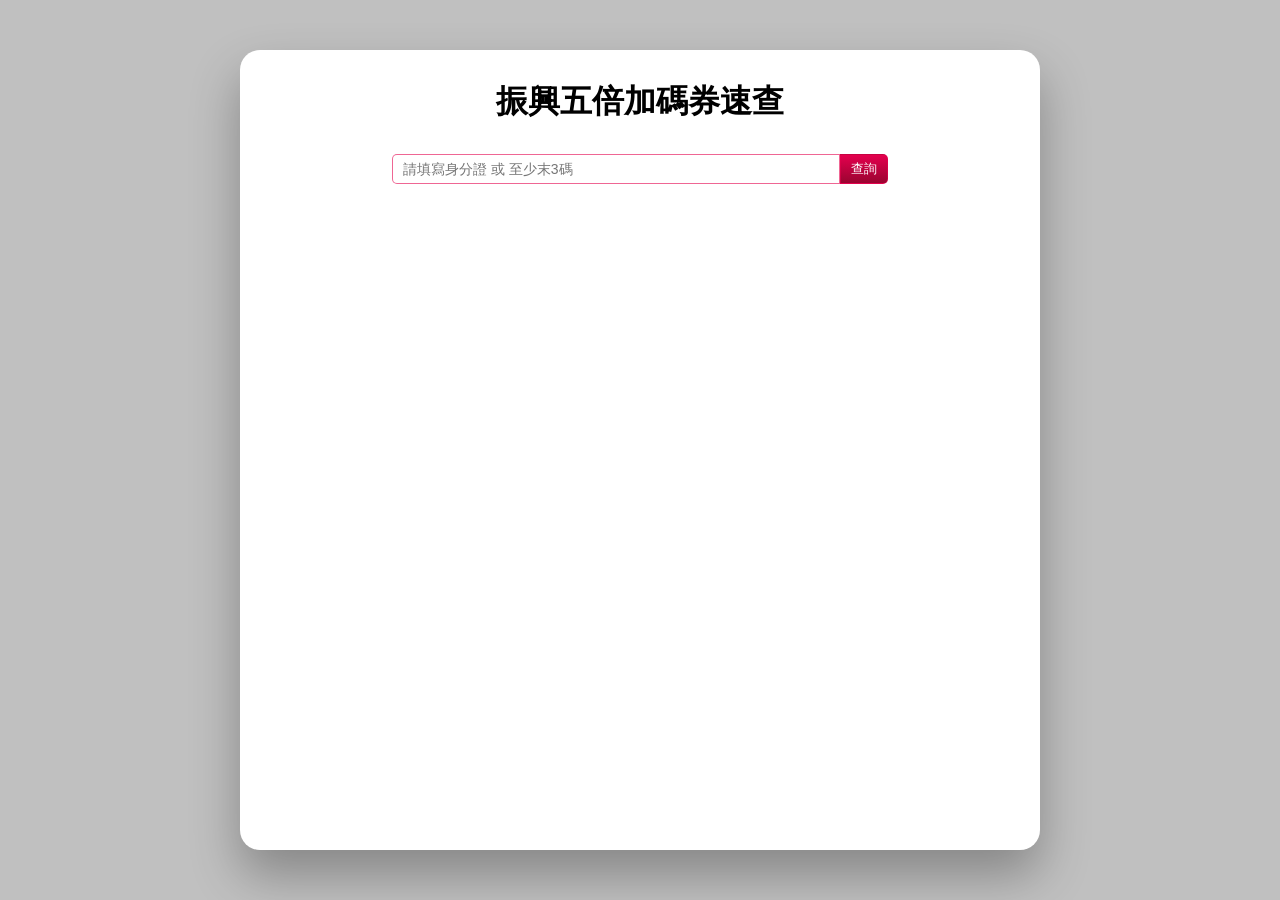
==== index.html @ 75f9aaa6 "commit" ====
<!DOCTYPE html>
<html lang="en">

<head>
    <meta charset="UTF-8">
    <meta http-equiv="X-UA-Compatible" content="IE=edge">
    <meta name="viewport" content="width=device-width, initial-scale=1.0">
    <link rel="stylesheet" href="style.css">

    <title>stimulus vouchers</title>
</head>

<body>
    <div class="card">
        <h1>振興五倍加碼券速查</h1>

        <div class="content">
            <div class="input-box">
                <input type="text" placeholder="請填寫身分證 或 至少末3碼 ">
                <button>查詢</button>
            </div>
        </div>

        <div>

        </div>


    </div>


</body>

</html>
---- style.css ----
* {
    margin: 0;
    padding: 0;
    box-sizing: border-box;
}

body {
    background: #c0c0c0;
    display: flex;
    justify-content: center;
    align-items: center;
    min-height: 100vh;
}

.card {
    position: relative;
    max-width: 1000px;
    height: 800px;
    background: #fff;
    box-shadow: 0 25px 50px rgba(0, 0, 0, 0.3);
    border-radius: 20px;
    z-index: 2;
}

.card h1 {
    display: flex;
    justify-content: center;
    margin-top: 30px;
}

.card .content {
    width: 800px;
    display: flex;
    justify-content: center;
}

.input-box {
    display: flex;
    justify-content: center;
    margin-top: 30px;
    width: 80%;
}

.input-box input {
    width: 70%;
    line-height: 25px;
    padding-left: 10px;
    border: 1px solid #333;
    border-color: rgba(228, 0, 77, .6);
    border-top-left-radius: 5px;
    border-bottom-left-radius: 5px;
    font-weight: 400;
    font-size: 14px;
    outline: 0;
}

.input-box button {
    padding: 5px 10px 5px 10px;
    border: 1px solid #333;
    border-color: rgba(228, 0, 77, .6);
    color: #fff;
    background: linear-gradient(to bottom, #e4004e 0, #9a0430 100%);
    border-top-right-radius: 5px;
    border-bottom-right-radius: 5px;
}
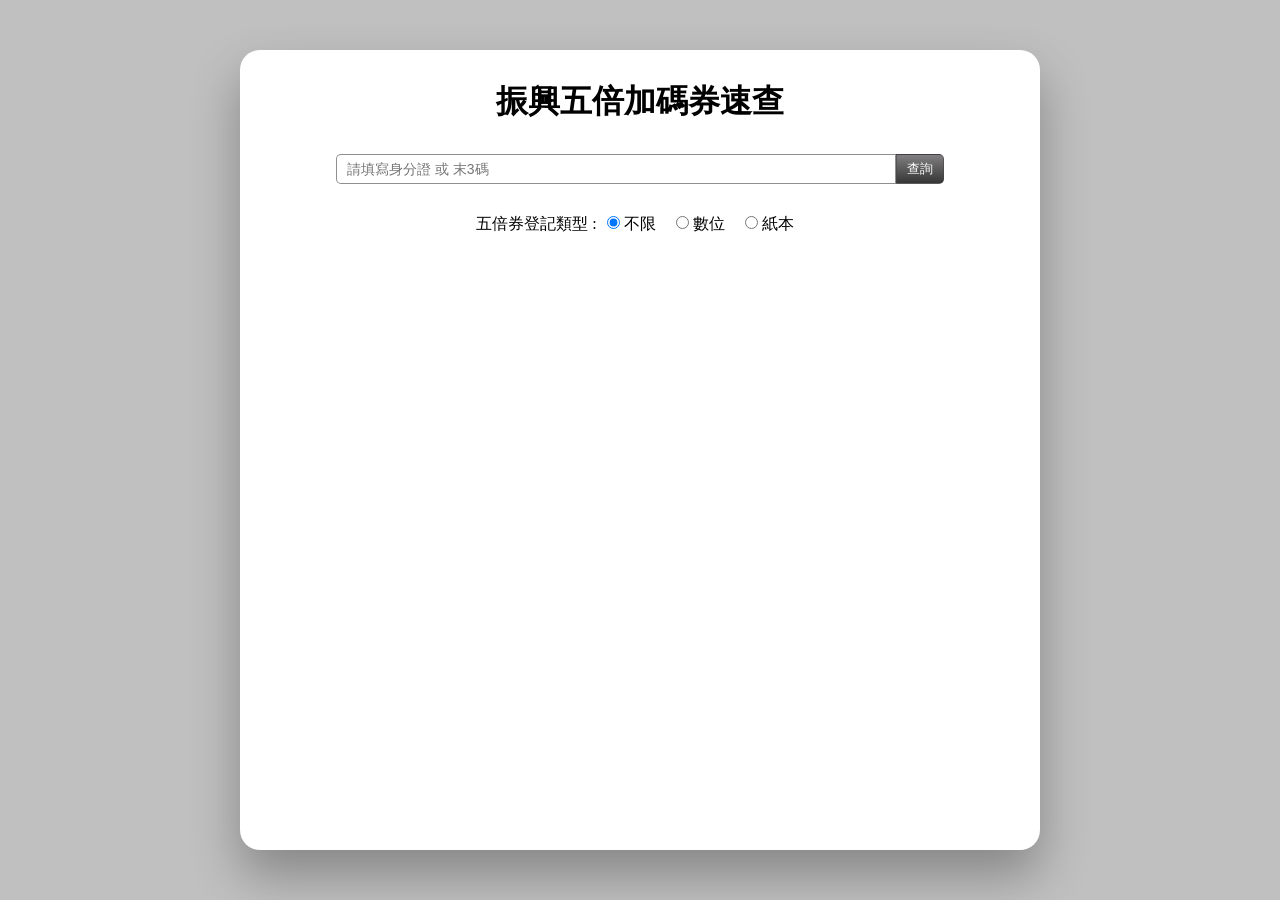
==== commit 519fe468: "commit 加入工具包，新增邏輯，調整樣式，修改placeholder" ====
--- a/index.html
+++ b/index.html
@@ -5,9 +5,14 @@
     <meta charset="UTF-8">
     <meta http-equiv="X-UA-Compatible" content="IE=edge">
     <meta name="viewport" content="width=device-width, initial-scale=1.0">
+    <!-- Jquery -->
+    <script src="https://code.jquery.com/jquery-3.6.0.js"></script>
+    <!-- css -->
     <link rel="stylesheet" href="style.css">
-
-    <title>stimulus vouchers</title>
+    <!-- js -->
+    <script src="Mao.js"></script>
+    <script src="main.js"></script>
+    <title>振興五倍加碼券速查</title>
 </head>
 
 <body>
@@ -16,9 +21,26 @@
 
         <div class="content">
             <div class="input-box">
-                <input type="text" placeholder="請填寫身分證 或 至少末3碼 ">
-                <button>查詢</button>
+                <input type="email" placeholder="請填寫身分證 或 末3碼" id="code" autocomplete=”off” value="">
+                <button onclick="query()">查詢</button>
             </div>
+
+            <div class="type">
+                <span>五倍券登記類型 : </span>
+                <div class="item-radio">
+                    <input type="radio" value="" name="type" checked="checked">
+                    <span>不限</span>
+                </div>
+                <div class="item-radio">
+                    <input type="radio" value="1" name="type">
+                    <span>數位</span>
+                </div>
+                <div class="item-radio">
+                    <input type="radio" value="0" name="type">
+                    <span>紙本</span>
+                </div>
+            </div>
+
         </div>
 
         <div>
--- a/style.css
+++ b/style.css
@@ -32,13 +32,15 @@
     width: 800px;
     display: flex;
     justify-content: center;
+    align-items: center;
+    flex-wrap: wrap
 }
 
 .input-box {
     display: flex;
     justify-content: center;
     margin-top: 30px;
-    width: 80%;
+    width: 100%;
 }
 
 .input-box input {
@@ -46,7 +48,7 @@
     line-height: 25px;
     padding-left: 10px;
     border: 1px solid #333;
-    border-color: rgba(228, 0, 77, .6);
+    border-color: rgba(70, 69, 69, 0.6);
     border-top-left-radius: 5px;
     border-bottom-left-radius: 5px;
     font-weight: 400;
@@ -57,9 +59,21 @@
 .input-box button {
     padding: 5px 10px 5px 10px;
     border: 1px solid #333;
-    border-color: rgba(228, 0, 77, .6);
+    border-color: rgba(70, 69, 69, 0.6);
     color: #fff;
-    background: linear-gradient(to bottom, #e4004e 0, #9a0430 100%);
+    background: linear-gradient(to bottom, #817f81 0, #363636 100%);
     border-top-right-radius: 5px;
     border-bottom-right-radius: 5px;
+}
+
+.type {
+    margin-top: 30px;
+    display: flex;
+    width: 50%;
+    justify-content: center;
+    align-items: center;
+}
+
+.type .item-radio {
+    margin: 0 10px;
 }
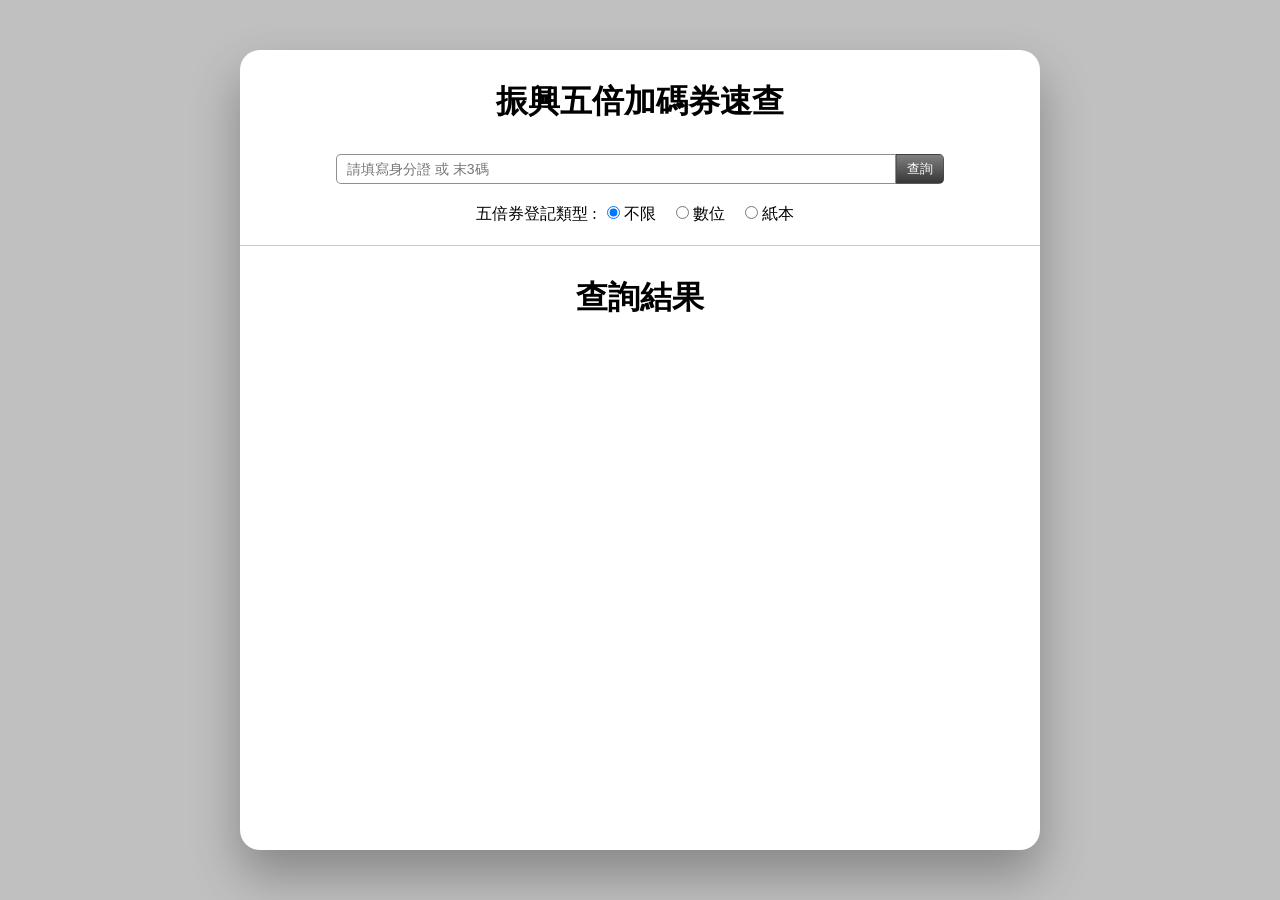
==== commit df9c061e: "增加畫面顯示排版，小部分響應" ====
--- a/index.html
+++ b/index.html
@@ -21,7 +21,7 @@
 
         <div class="content">
             <div class="input-box">
-                <input type="email" placeholder="請填寫身分證 或 末3碼" id="code" autocomplete=”off” value="">
+                <input type="email" placeholder="請填寫身分證 或 末3碼" id="code" autocomplete=”off” value="" id="input">
                 <button onclick="query()">查詢</button>
             </div>
 
@@ -43,11 +43,9 @@
 
         </div>
 
-        <div>
-
-        </div>
-
-
+        <hr class="line">
+        <h1 id="result-title">查詢結果</h1>
+        <div class="result"></div>
     </div>
 
 
--- a/style.css
+++ b/style.css
@@ -67,7 +67,8 @@
 }
 
 .type {
-    margin-top: 30px;
+    margin-top: 20px;
+    margin-bottom: 20px;
     display: flex;
     width: 50%;
     justify-content: center;
@@ -76,4 +77,41 @@
 
 .type .item-radio {
     margin: 0 10px;
+}
+
+.line {
+    background-color: rgb(153, 153, 153, 0.5);
+    height: 1px;
+    border: none;
+}
+
+.result {
+    overflow: scroll;
+    overflow-x: hidden;
+    overflow-y: hidden;
+    height: 500px;
+}
+
+.lose {
+    margin: 10px 0;
+}
+
+.lose::before {
+    content: '😭 ';
+}
+
+.win {
+    margin-top: 10px;
+    width: 100%;
+    display: flex;
+    justify-content: center;
+    align-items: center;
+}
+
+.win::before {
+    content: '🎉 ';
+}
+
+.result-title {
+    margin-top: 20px;
 }
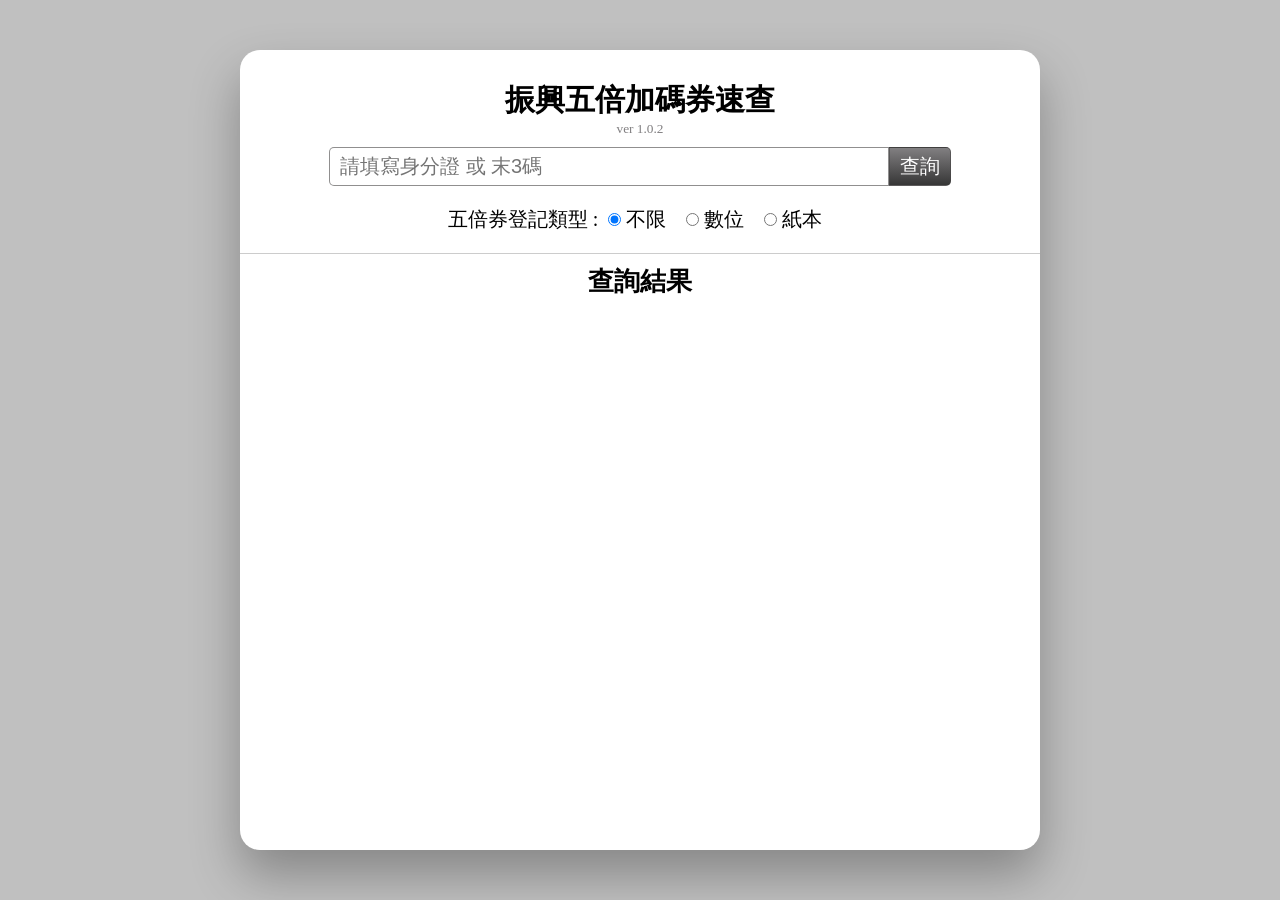
==== commit bc3bd38b: "update css style update js" ====
--- a/index.html
+++ b/index.html
@@ -11,14 +11,17 @@
     <link rel="stylesheet" href="style.css">
     <!-- js -->
     <script src="Mao.js"></script>
-    <script src="main.js"></script>
+    <script src="function.js"></script>
     <title>振興五倍加碼券速查</title>
+
+
+
 </head>
 
 <body>
     <div class="card">
         <h1>振興五倍加碼券速查</h1>
-
+        <small>ver 1.0.2</small>
         <div class="content">
             <div class="input-box">
                 <input type="email" placeholder="請填寫身分證 或 末3碼" id="code" autocomplete=”off” value="" id="input">
--- a/style.css
+++ b/style.css
@@ -28,6 +28,12 @@
     margin-top: 30px;
 }
 
+.card small {
+    display: flex;
+    justify-content: center;
+    color: #817f81;
+}
+
 .card .content {
     width: 800px;
     display: flex;
@@ -39,7 +45,7 @@
 .input-box {
     display: flex;
     justify-content: center;
-    margin-top: 30px;
+    margin-top: 10px;
     width: 100%;
 }
 
@@ -94,6 +100,10 @@
 
 .lose {
     margin: 10px 0;
+    width: 100%;
+    display: flex;
+    justify-content: center;
+    align-items: center;
 }
 
 .lose::before {
@@ -114,4 +124,308 @@
 
 .result-title {
     margin-top: 20px;
+}
+
+@media (max-width:480px) {
+    .card {
+        max-width: 360px;
+        height: 700px;
+    }
+    .card h1 {
+        margin-top: 10px;
+    }
+    .card .content {
+        width: 300px;
+    }
+    .input-box {
+        margin-top: 10px;
+    }
+    .type {
+        margin-top: 5px;
+        margin-bottom: 5px;
+        width: 45%;
+        flex-wrap: wrap;
+    }
+    .result {
+        height: 300px;
+    }
+    #result-title {
+        font-size: 28px;
+    }
+}
+
+@media (min-width:500px) {
+    .card {
+        max-width: 680px;
+        height: 800px;
+    }
+    .card h1 {
+        margin-top: 10px;
+    }
+    .card .content {
+        width: 600px;
+    }
+    .input-box {
+        margin-top: 10px;
+    }
+    .type {
+        margin-top: 10px;
+        margin-bottom: 10px;
+        width: 80%;
+        flex-wrap: wrap;
+    }
+    .result {
+        height: 300px;
+    }
+    #result-title {
+        font-size: 30px;
+    }
+}
+
+@media (min-width:992px) {
+    .card {
+        max-width: 990px;
+        height: 1000px;
+    }
+    .card h1 {
+        margin-top: 10px;
+        font-size: 50px;
+    }
+    .card .content {
+        width: 800px;
+    }
+    .input-box {
+        margin-top: 10px;
+    }
+    .input-box input {
+        font-size: 28px;
+    }
+    .input-box button {
+        font-size: 28px;
+    }
+    .type {
+        margin-top: 15px;
+        margin-bottom: 15px;
+        width: 100%;
+        flex-wrap: wrap;
+        font-size: 30px;
+    }
+    .result {
+        height: 300px;
+    }
+    #result-title {
+        font-size: 40px;
+    }
+    .win {
+        font-size: 30px;
+    }
+    .lose {
+        font-size: 30px;
+    }
+}
+
+@media (min-width:1200px) {
+    .card {
+        position: relative;
+        max-width: 1000px;
+        height: 800px;
+        background: #fff;
+        box-shadow: 0 25px 50px rgba(0, 0, 0, 0.3);
+        border-radius: 20px;
+        z-index: 2;
+    }
+    .card h1 {
+        display: flex;
+        justify-content: center;
+        margin-top: 30px;
+    }
+    .card small {
+        display: flex;
+        justify-content: center;
+        color: #817f81;
+    }
+    .card .content {
+        width: 800px;
+        display: flex;
+        justify-content: center;
+        align-items: center;
+        flex-wrap: wrap
+    }
+    .input-box {
+        display: flex;
+        justify-content: center;
+        margin-top: 10px;
+        width: 100%;
+    }
+    .input-box input {
+        width: 70%;
+        line-height: 25px;
+        padding-left: 10px;
+        border: 1px solid #333;
+        border-color: rgba(70, 69, 69, 0.6);
+        border-top-left-radius: 5px;
+        border-bottom-left-radius: 5px;
+        font-weight: 400;
+        font-size: 14px;
+        outline: 0;
+    }
+    .input-box button {
+        padding: 5px 10px 5px 10px;
+        border: 1px solid #333;
+        border-color: rgba(70, 69, 69, 0.6);
+        color: #fff;
+        background: linear-gradient(to bottom, #817f81 0, #363636 100%);
+        border-top-right-radius: 5px;
+        border-bottom-right-radius: 5px;
+    }
+    .type {
+        margin-top: 20px;
+        margin-bottom: 20px;
+        display: flex;
+        width: 50%;
+        justify-content: center;
+        align-items: center;
+    }
+    .type .item-radio {
+        margin: 0 10px;
+    }
+    .line {
+        background-color: rgb(153, 153, 153, 0.5);
+        height: 1px;
+        border: none;
+    }
+    .result {
+        overflow: scroll;
+        overflow-x: hidden;
+        overflow-y: hidden;
+        height: 500px;
+    }
+    .lose {
+        margin: 10px 0;
+        width: 100%;
+        display: flex;
+        justify-content: center;
+        align-items: center;
+    }
+    .lose::before {
+        content: '😭 ';
+    }
+    .win {
+        margin-top: 10px;
+        width: 100%;
+        display: flex;
+        justify-content: center;
+        align-items: center;
+    }
+    .win::before {
+        content: '🎉 ';
+    }
+    .result-title {
+        margin-top: 20px;
+    }
+    .card {
+        position: relative;
+        max-width: 1000px;
+        height: 800px;
+        background: #fff;
+        box-shadow: 0 25px 50px rgba(0, 0, 0, 0.3);
+        border-radius: 20px;
+        z-index: 2;
+    }
+    .card h1 {
+        display: flex;
+        justify-content: center;
+        margin-top: 30px;
+        font-size: 30px;
+    }
+    .card small {
+        display: flex;
+        justify-content: center;
+        color: #817f81;
+    }
+    .card .content {
+        width: 800px;
+        display: flex;
+        justify-content: center;
+        align-items: center;
+        flex-wrap: wrap
+    }
+    .input-box {
+        display: flex;
+        justify-content: center;
+        margin-top: 10px;
+        width: 100%;
+    }
+    .input-box input {
+        width: 70%;
+        line-height: 25px;
+        padding-left: 10px;
+        border: 1px solid #333;
+        border-color: rgba(70, 69, 69, 0.6);
+        border-top-left-radius: 5px;
+        border-bottom-left-radius: 5px;
+        font-weight: 400;
+        font-size: 14px;
+        outline: 0;
+        font-size: 20px;
+    }
+    .input-box button {
+        padding: 5px 10px 5px 10px;
+        border: 1px solid #333;
+        border-color: rgba(70, 69, 69, 0.6);
+        color: #fff;
+        background: linear-gradient(to bottom, #817f81 0, #363636 100%);
+        border-top-right-radius: 5px;
+        border-bottom-right-radius: 5px;
+        font-size: 20px;
+    }
+    .type {
+        margin-top: 20px;
+        margin-bottom: 20px;
+        display: flex;
+        width: 50%;
+        justify-content: center;
+        align-items: center;
+        font-size: 20px;
+    }
+    .type .item-radio {
+        margin: 0 10px;
+    }
+    .line {
+        background-color: rgb(153, 153, 153, 0.5);
+        height: 1px;
+        border: none;
+    }
+    .result {
+        overflow: scroll;
+        overflow-x: hidden;
+        overflow-y: hidden;
+        height: 500px;
+    }
+    .lose {
+        margin: 10px 0;
+        width: 100%;
+        display: flex;
+        justify-content: center;
+        align-items: center;
+    }
+    .lose::before {
+        content: '😭 ';
+    }
+    .win {
+        margin-top: 10px;
+        width: 100%;
+        display: flex;
+        justify-content: center;
+        align-items: center;
+        font-size: 20px;
+    }
+    .win::before {
+        content: '🎉 ';
+        font-size: 20px;
+    }
+    #result-title {
+        margin-top: 10px;
+        font-size: 26px;
+    }
 }
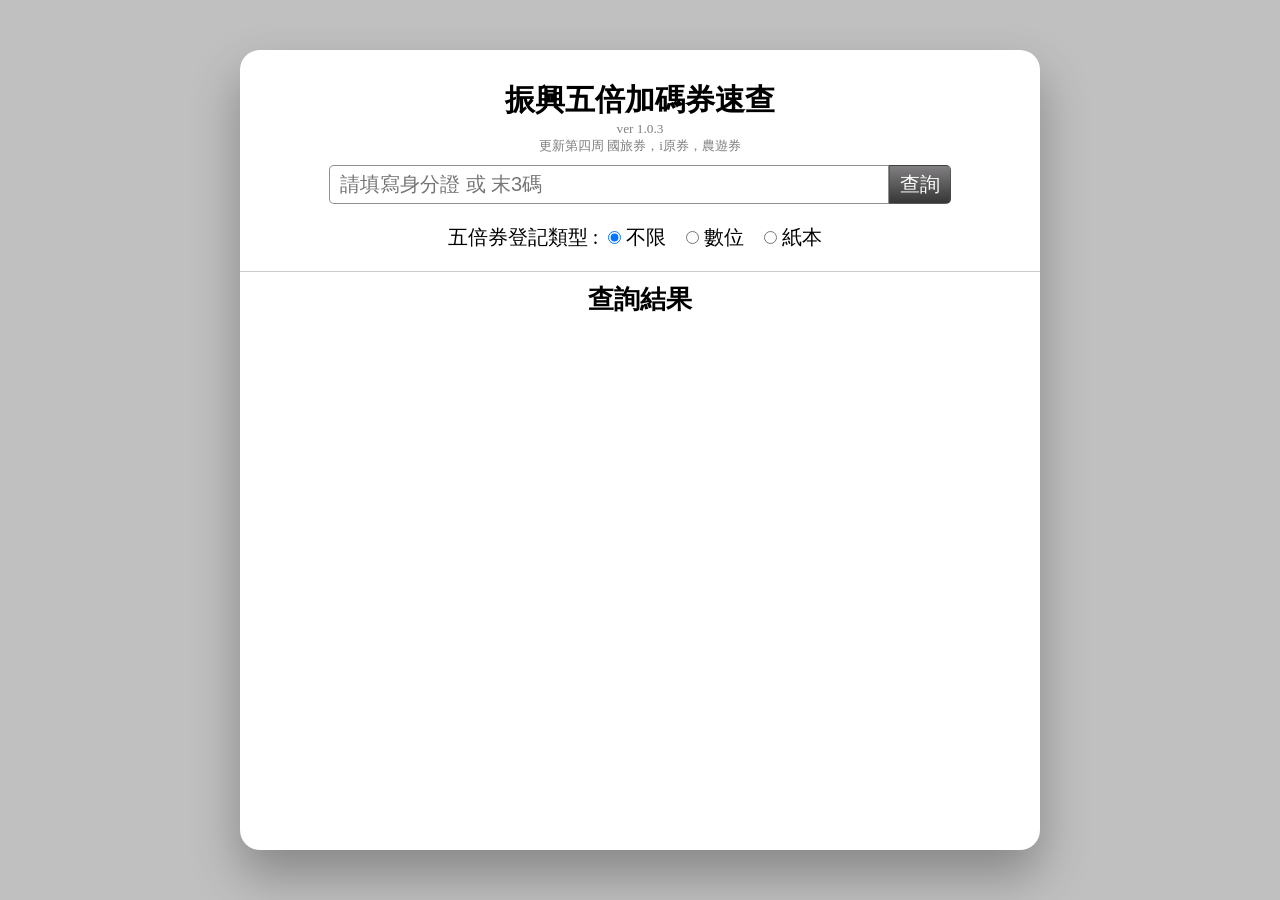
==== commit 3236e406: "更新版本，增加更新訊息" ====
--- a/index.html
+++ b/index.html
@@ -21,7 +21,8 @@
 <body>
     <div class="card">
         <h1>振興五倍加碼券速查</h1>
-        <small>ver 1.0.2</small>
+        <small>ver 1.0.3</small>
+        <small>更新第四周 國旅券，i原券，農遊券</small>
         <div class="content">
             <div class="input-box">
                 <input type="email" placeholder="請填寫身分證 或 末3碼" id="code" autocomplete=”off” value="" id="input">
@@ -54,4 +55,4 @@
 
 </body>
 
-</html>+</html>
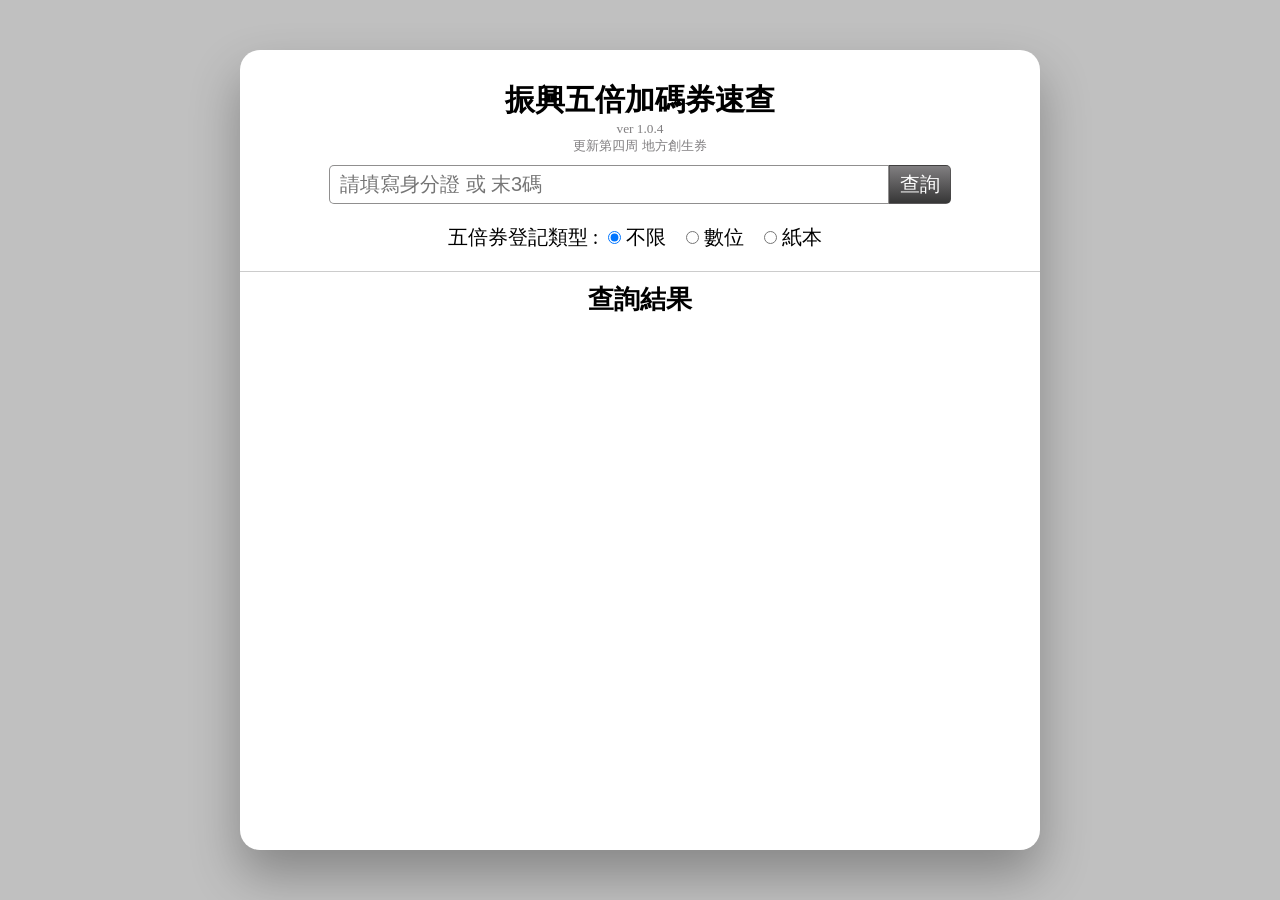
==== commit 8d5ba384: "Update index.html" ====
--- a/index.html
+++ b/index.html
@@ -21,8 +21,8 @@
 <body>
     <div class="card">
         <h1>振興五倍加碼券速查</h1>
-        <small>ver 1.0.3</small>
-        <small>更新第四周 國旅券，i原券，農遊券</small>
+        <small>ver 1.0.4</small>
+        <small>更新第四周 地方創生券 </small>
         <div class="content">
             <div class="input-box">
                 <input type="email" placeholder="請填寫身分證 或 末3碼" id="code" autocomplete=”off” value="" id="input">
